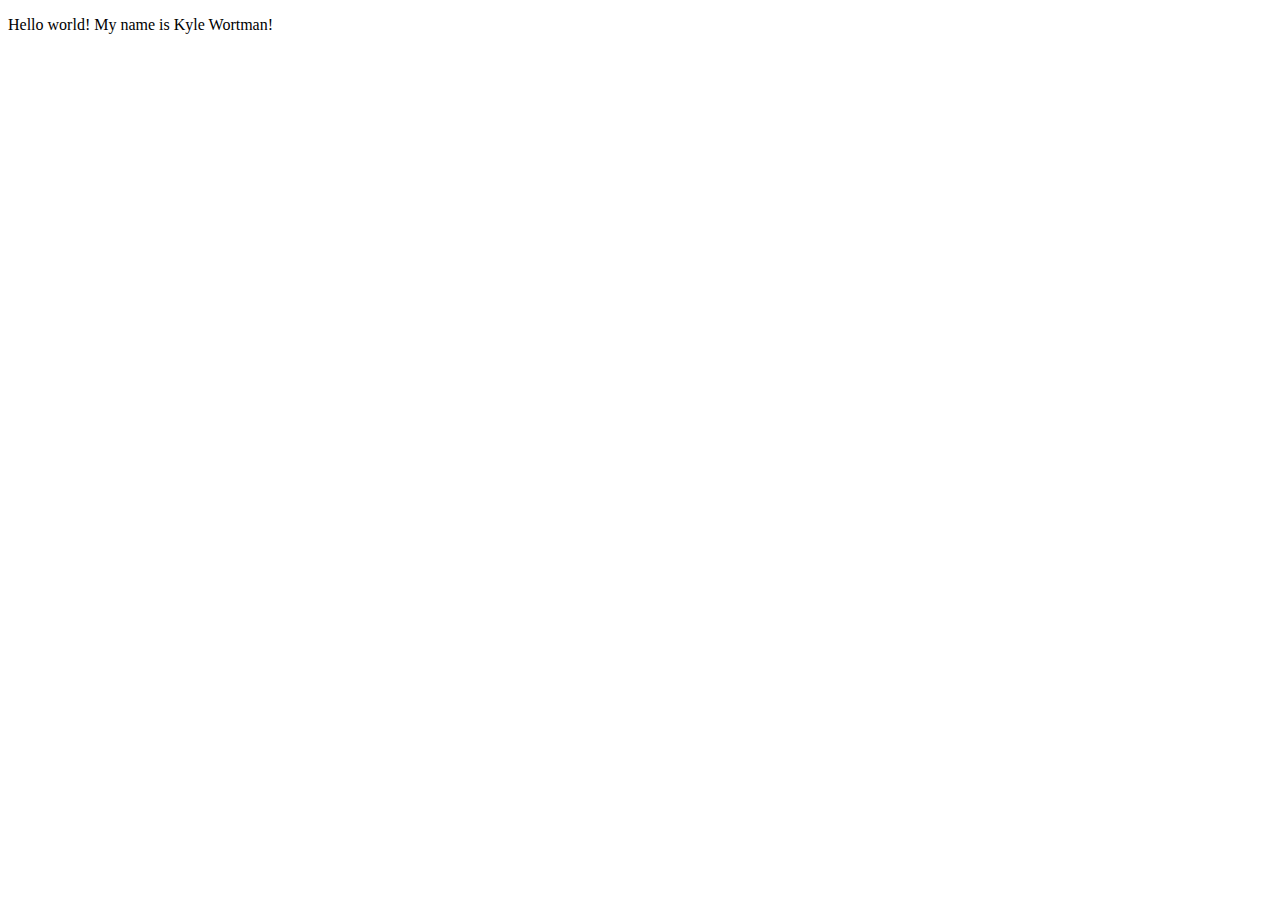
==== index.html @ 1078d1a8 "Add files via upload" ====
<!DOCTYPE html>
<html lang="en">
<meta charset="UTF-8">
<title>Page Title</title>
<meta name="viewport" content="width=device-width,initial-scale=1">
<link rel="stylesheet" href="">
<style>
</style>
<script src=""></script>


	<!--- Code above this line will not be displayed on the browser --> 

	<body>

		<p> Hello world! My name is Kyle Wortman! </p>

	</body>

</html>
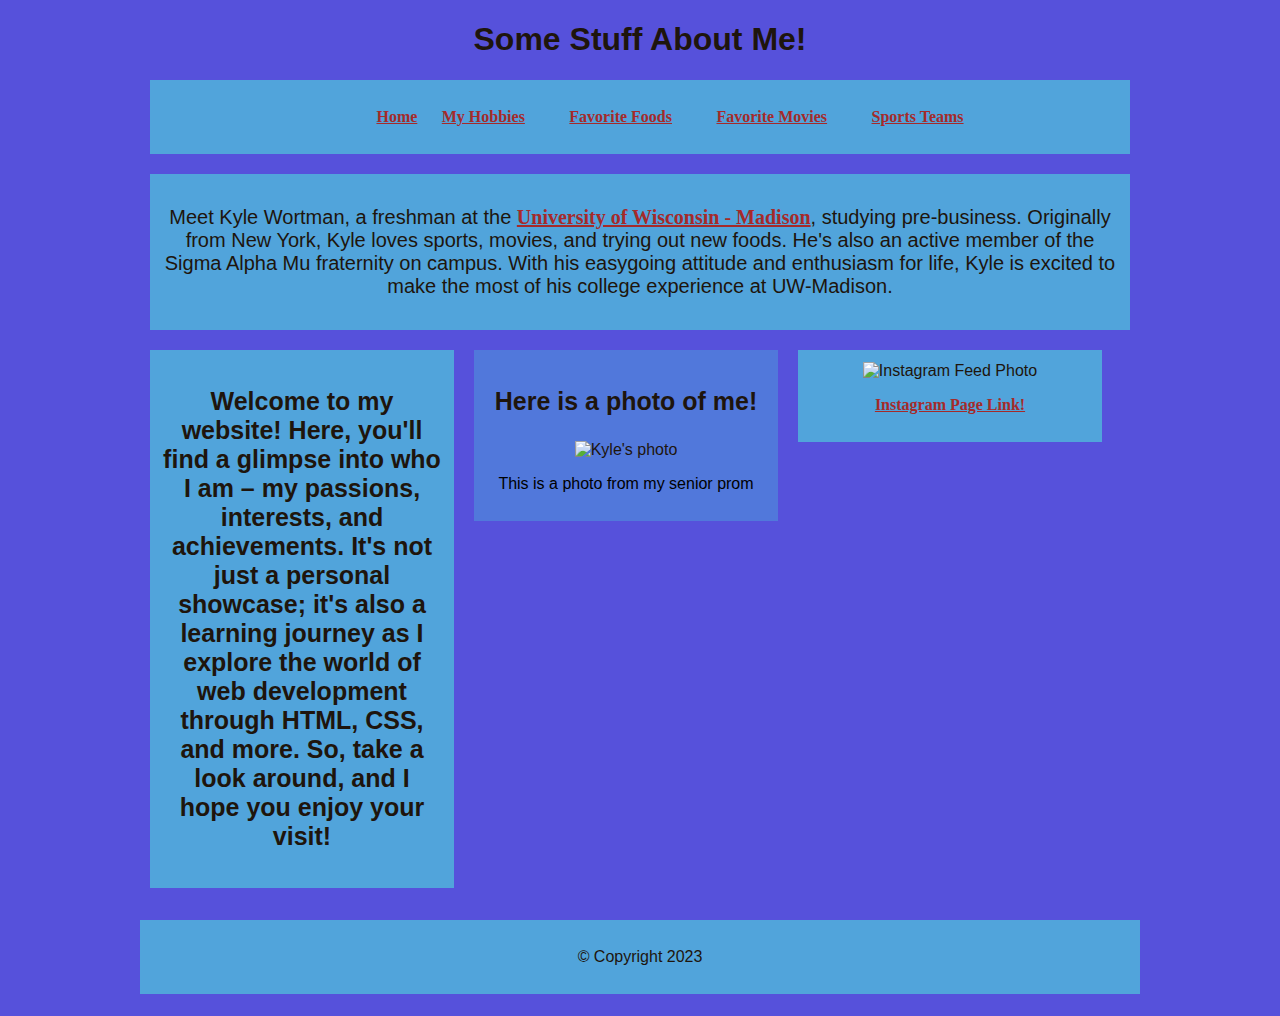
==== commit 54aad83f: "Add files via upload" ====
--- a/index.html
+++ b/index.html
@@ -1,20 +1,53 @@
 <!DOCTYPE html>
 <html lang="en">
 <meta charset="UTF-8">
-<title>Page Title</title>
-<meta name="viewport" content="width=device-width,initial-scale=1">
-<link rel="stylesheet" href="">
-<style>
-</style>
-<script src=""></script>
+<head> 
+<title> Hello! </title>
+<link rel="stylesheet"  text="text/css" href="styles.css">
 
-
-	<!--- Code above this line will not be displayed on the browser --> 
+</head>
 
 	<body>
+		<header>
+		<h1> Some Stuff About Me! </h1>
+		<nav>
+        <ul> 
+			<li></li><a href="index1.html">Home</a></li>
+			<li><a href="hobbies.html">My Hobbies</a></li>
+			<li><a href="food.html">Favorite Foods</a></li>
+			<li><a href="movies.html">Favorite Movies</a></li>
+			<li><a href="sports.html">Sports Teams</a></li>
+		</ul>
+		</nav>
+	</header>
+	<section>
+		<main>
+			<p>Meet Kyle Wortman, a freshman at the <a href="https://www.wisc.edu/">University of Wisconsin - Madison</a>, studying pre-business. Originally from New York, Kyle loves sports, movies, and trying out new foods. He's also an active member of the Sigma Alpha Mu fraternity on campus. With his easygoing attitude and enthusiasm for life, Kyle is excited to make the most of his college experience at UW-Madison.</p>
+		</main>
 
-		<p> Hello world! My name is Kyle Wortman! </p>
+<article>
+			<h3>Welcome to my website! Here, you'll find a glimpse into who I am – my passions, interests, and achievements. It's not just a personal showcase; it's also a learning journey as I explore the world of web development through HTML, CSS, and more. So, take a look around, and I hope you enjoy your visit!</h3>
+</article>
 
+<article class="photo">
+	<h3 style="color:green"><b>Here is a photo of me!</b></h3>
+
+	<img src="images/me.jpeg" alt="Kyle's photo" width="220" height="350"> 
+	<p style="color:black">This is a photo from my senior prom</p>
+</article>
+
+<article>
+	<img src="images/instagram.PNG" alt="Instagram Feed Photo" width="250px" height="440px">
+	<p> <a href="https://www.instagram.com/k.wortman/"> Instagram Page Link!</a>
+	</article>
+	
+	</section>
+	
+	<footer>
+<p>&copy; Copyright 2023</p>
+		
+	</footer>
+	
 	</body>
 
-</html>
+</html>--- a/styles.css
+++ b/styles.css
@@ -0,0 +1,107 @@
+* {
+font-family:arial,verdana,serif;
+color:#1E150D;
+text-align:center;
+
+}
+
+body {
+width:1000px;
+margin:0 auto;
+
+}
+
+
+nav {
+
+background-color: #51A4DB;
+padding:12px;
+margin:10px;
+border:2px;
+}
+
+li {
+display:inline;
+padding:20px;
+
+}
+
+section {
+    overflow:auto;
+    height:100%
+}
+
+main {
+    background-color: #51A4DB;
+    padding:12px;
+    margin:10px;
+    font-size:20px;
+}
+
+article{
+    background-color: #51A4DB;
+    padding:12px;
+    margin:10px;
+    width:280px;
+    float:left;
+}
+
+.photo {
+    background-color: #5178db; 
+}
+
+footer {
+    background-color: #51A4DB;
+    padding:12px;
+    margin:10px;
+    position:relative;
+
+}
+
+h3 {
+    font-size:25px;
+}
+
+body{
+    background-color:#5651DB;
+}
+
+a {
+    color:brown;
+    font-weight:bold;
+    font-family:'Times New Roman', Times, serif;
+}
+
+footer {
+  clear:both;
+    margin:22px auto;
+    position:relative;
+
+}
+
+h2 {
+    font-weight:bold;
+    color:#5651DB;
+}
+
+.word {
+    font-family:serif;
+    font-size:x-large;
+}
+
+dl {
+    text-decoration:underline;
+    text-decoration:wavy;
+    font-weight:bold;
+    text-align:left;
+}
+
+dd{
+    font-size:smaller;
+   text-align:left;
+}
+
+dt{
+    text-align:left;
+    font-size:large;
+}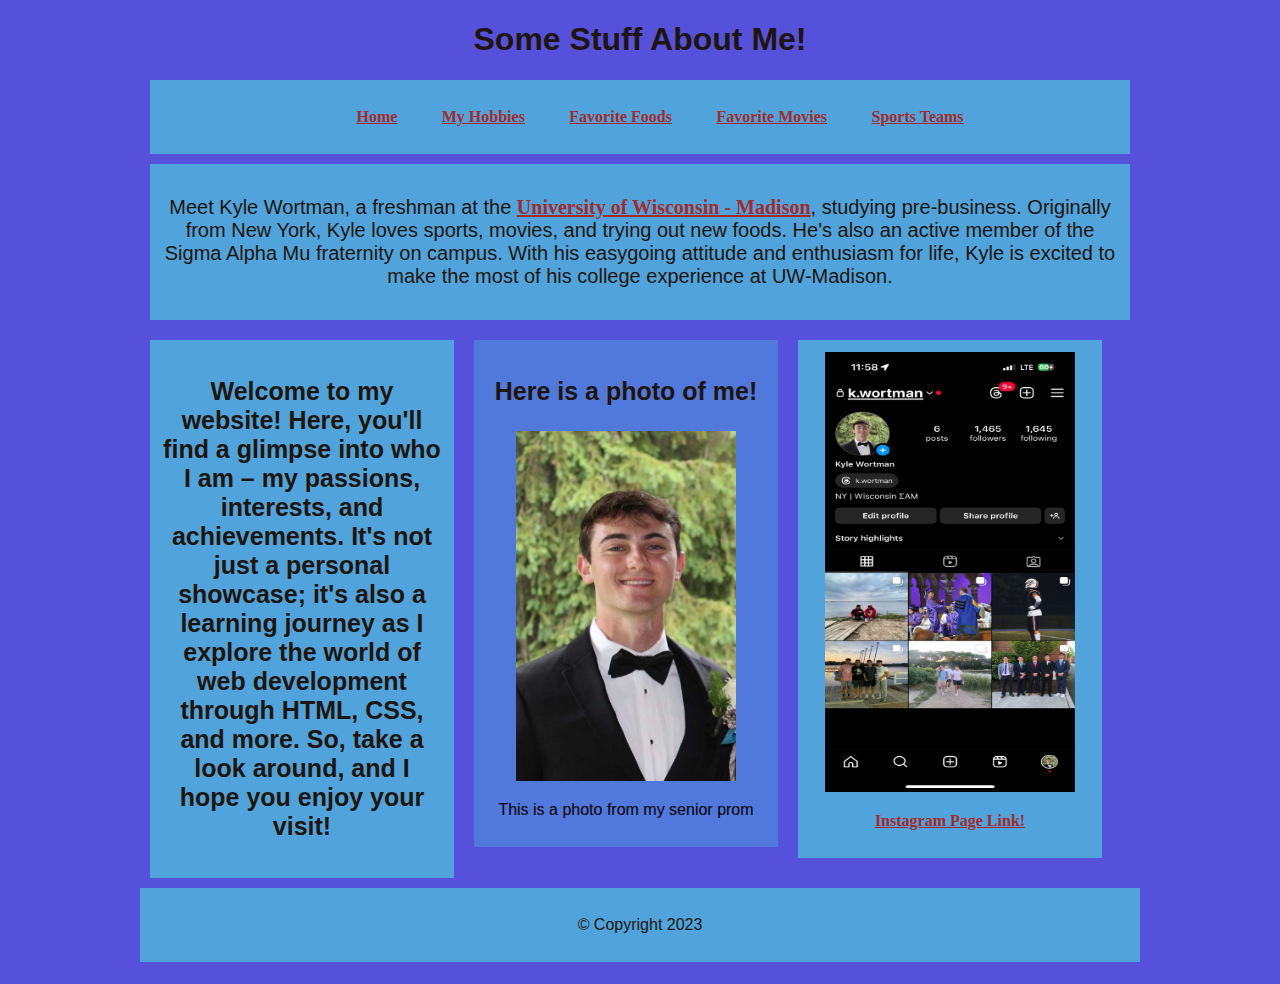
==== commit 7fee4891: "Add files via upload" ====
--- a/index.html
+++ b/index.html
@@ -1,9 +1,9 @@
 <!DOCTYPE html>
 <html lang="en">
 <meta charset="UTF-8">
-<head> 
+ 
 <title> Hello! </title>
-<link rel="stylesheet"  text="text/css" href="styles.css">
+<link rel="stylesheet"  href="styles.css">
 
 </head>
 
@@ -12,7 +12,7 @@
 		<h1> Some Stuff About Me! </h1>
 		<nav>
         <ul> 
-			<li></li><a href="index1.html">Home</a></li>
+			<li><a href="index.html">Home</a></li>
 			<li><a href="hobbies.html">My Hobbies</a></li>
 			<li><a href="food.html">Favorite Foods</a></li>
 			<li><a href="movies.html">Favorite Movies</a></li>
@@ -20,7 +20,7 @@
 		</ul>
 		</nav>
 	</header>
-	<section>
+	
 		<main>
 			<p>Meet Kyle Wortman, a freshman at the <a href="https://www.wisc.edu/">University of Wisconsin - Madison</a>, studying pre-business. Originally from New York, Kyle loves sports, movies, and trying out new foods. He's also an active member of the Sigma Alpha Mu fraternity on campus. With his easygoing attitude and enthusiasm for life, Kyle is excited to make the most of his college experience at UW-Madison.</p>
 		</main>
@@ -37,11 +37,11 @@
 </article>
 
 <article>
-	<img src="images/instagram.PNG" alt="Instagram Feed Photo" width="250px" height="440px">
+	<img src="images/instagram.PNG" alt="Instagram Feed Photo" width="250" height="440">
 	<p> <a href="https://www.instagram.com/k.wortman/"> Instagram Page Link!</a>
 	</article>
 	
-	</section>
+	
 	
 	<footer>
 <p>&copy; Copyright 2023</p>
--- a/styles.css
+++ b/styles.css
@@ -90,10 +90,9 @@
 }
 
 dl {
-    text-decoration:underline;
-    text-decoration:wavy;
-    font-weight:bold;
+    
     text-align:left;
+    
 }
 
 dd{
@@ -104,4 +103,5 @@
 dt{
     text-align:left;
     font-size:large;
+    font-weight:bold;
 }